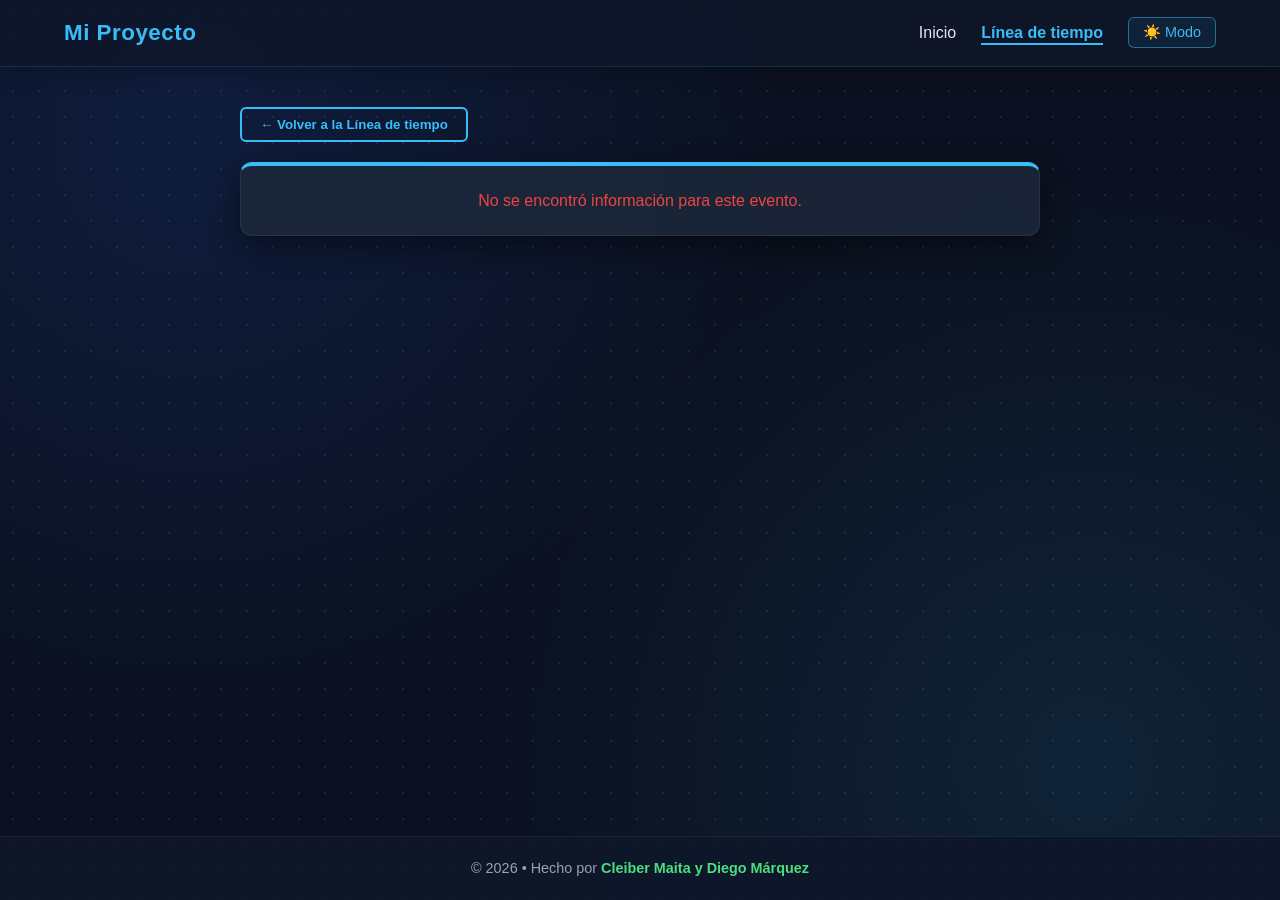
==== detalle.html @ ab233d45 "Add files via upload" ====
<!DOCTYPE html>
<html lang="es">
<head>
    <meta charset="UTF-8">
    <meta name="viewport" content="width=device-width, initial-scale=1.0">
    <link rel="icon" href="data:image/svg+xml,<svg xmlns=%22http://www.w3.org/2000/svg%22 viewBox=%220 0 100 100%22><text y=%22.9em%22 font-size=%2290%22>📚</text></svg>">
    <title>Detalle del Evento</title>
    <link rel="stylesheet" href="estilos.css">
</head>
<body class="dark-mode">

    <nav class="navbar">
        <a href="index.html" class="logo">Mi Proyecto</a>
        <ul class="nav-links">
            <li><a href="index.html">Inicio</a></li>
            <li><a href="linea-tiempo.html" class="activo">Línea de tiempo</a></li>
            <li><button id="btn-modo" class="btn-modo">☀️ Modo</button></li>
        </ul>
    </nav>

    <main class="contenedor-principal">
        <div style="max-width: 800px; margin: 0 auto 20px auto;">
            <button id="btn-volver-timeline" class="btn-secundario">&larr; Volver a la Línea de tiempo</button>
        </div>

        <div style="max-width: 800px; margin: 0 auto;">
            <div class="contenido" id="detalle-contenido">
                <p style="text-align: center; color: #94a3b8;">Cargando detalles del evento...</p>
            </div>
        </div>
    </main>

    <footer class="footer">
        <p>&copy; 2026 &bull; Hecho por <span class="autor-verde">Cleiber Maita y Diego Márquez</span></p>
    </footer>

    <script>
        document.addEventListener("DOMContentLoaded", () => {
            document.getElementById("btn-volver-timeline").addEventListener("click", () => {
                window.location.href = "linea-tiempo.html";
            });

            const eventoGuardado = localStorage.getItem("eventoSeleccionado");
            const contenedorDetalle = document.getElementById("detalle-contenido");

            if (eventoGuardado) {
                const evento = JSON.parse(eventoGuardado);
                
                const imagenHTML = evento.imagen && evento.imagen.trim() !== "" 
                    ? `<img src="${evento.imagen}" alt="${evento.titulo}" class="img-evento" style="max-height: 450px; width: 100%; height: auto; object-fit: contain; background-color: #0f172a;">` 
                    : "";

                contenedorDetalle.innerHTML = `
                    ${imagenHTML}
                    <span class="fecha">${evento.fecha}</span>
                    <h1 style="font-size: 2rem; color: #f8fafc; margin: 15px 0;">${evento.titulo}</h1>
                    <p style="font-size: 1.1rem; color: #cbd5e1; line-height: 1.8;">${evento.descripcion}</p>
                `;
            } else {
                contenedorDetalle.innerHTML = `<p style="text-align: center; color: #ef4444;">No se encontró información para este evento.</p>`;
            }
        });
    </script>
    <script src="script.js"></script>
</body>
</html>
---- estilos.css ----
* {
    box-sizing: border-box;
    margin: 0;
    padding: 0;
}

/* =========================================
   ANIMACIONES DE TRANSICIÓN ENTRE PÁGINAS
========================================= */
@keyframes fadeIn {
    from {
        opacity: 0;
        transform: translateY(12px);
    }
    to {
        opacity: 1;
        transform: translateY(0);
    }
}

@keyframes fadeOut {
    from {
        opacity: 1;
        transform: translateY(0);
    }
    to {
        opacity: 0;
        transform: translateY(-12px);
    }
}

body {
    font-family: 'Segoe UI', Tahoma, Geneva, Verdana, sans-serif;
    background-color: #f1f5f9;
    background-image: radial-gradient(#cbd5e1 1px, transparent 1px);
    background-size: 24px 24px;
    color: #334155;
    line-height: 1.6;
    display: flex;
    flex-direction: column;
    min-height: 100vh;
    animation: fadeIn 0.45s cubic-bezier(0.16, 1, 0.3, 1) forwards;
}

body.fade-out {
    animation: fadeOut 0.35s cubic-bezier(0.16, 1, 0.3, 1) forwards;
}

.navbar {
    display: flex;
    justify-content: space-between;
    align-items: center;
    background-color: rgba(15, 23, 42, 0.85);
    backdrop-filter: blur(12px);
    -webkit-backdrop-filter: blur(12px);
    border-bottom: 1px solid rgba(56, 189, 248, 0.15);
    color: #fff;
    padding: 15px 5%;
    position: sticky;
    top: 0;
    z-index: 100;
    box-shadow: 0 4px 20px rgba(0, 0, 0, 0.25);
}

.logo {
    font-size: 1.4rem;
    font-weight: bold;
    color: #38bdf8;
    text-decoration: none;
    letter-spacing: 0.5px;
    transition: color 0.2s ease, text-shadow 0.2s ease;
}

.logo span {
    color: #94a3b8;
}

.logo:hover {
    color: #7dd3fc;
    text-shadow: 0 0 12px rgba(56, 189, 248, 0.5);
}

.nav-links {
    list-style: none;
    display: flex;
    gap: 25px;
    align-items: center;
}

.nav-links a {
    color: #e2e8f0;
    text-decoration: none;
    font-weight: 500;
}

.nav-links a:hover {
    color: #38bdf8;
}

.nav-links a.activo {
    color: #38bdf8;
    font-weight: bold;
    border-bottom: 2px solid #38bdf8;
    padding-bottom: 2px;
}

.btn-modo {
    background: rgba(56, 189, 248, 0.08);
    border: 1px solid rgba(56, 189, 248, 0.5);
    color: #38bdf8;
    padding: 6px 14px;
    border-radius: 6px;
    cursor: pointer;
    font-size: 0.9rem;
    transition: all 0.3s ease;
}

.btn-modo:hover {
    background-color: #38bdf8;
    color: #0f172a;
}

/* =========================================
   CONTENEDOR INICIO CON BANNER VISUAL
========================================= */
.contenedor-inicio {
    flex: 1;
    display: flex;
    justify-content: center;
    align-items: center;
    padding: 40px 20px;
}

.cuadro-resumen {
    background-color: #fff;
    max-width: 720px;
    width: 100%;
    border-radius: 16px;
    overflow: hidden;
    box-shadow: 0 20px 40px rgba(0, 0, 0, 0.15);
    border: 1px solid rgba(37, 99, 235, 0.2);
    text-align: center;
    padding: 45px 40px; /* <--- Espacio interno para que las letras no se peguen */
}

.cuerpo-resumen {
    padding: 35px 40px 45px;
}

.cuadro-resumen h1 {
    font-size: 2.2rem;
    color: #0f172a;
    margin-bottom: 18px;
}

.cuadro-resumen p {
    font-size: 1.05rem;
    color: #475569;
    margin-bottom: 16px;
}

.btn-explorar {
    margin-top: 22px;
    background: linear-gradient(135deg, #2563eb, #0284c7);
    color: #fff;
    padding: 14px 32px;
    border-radius: 50px; /* <--- Botón redondeado tipo píldora */
    border: none;
    cursor: pointer;
    font-size: 1rem;
    font-weight: bold;
    box-shadow: 0 4px 15px rgba(37, 99, 235, 0.35);
    transition: transform 0.2s ease, box-shadow 0.2s ease;
}

.btn-explorar:hover {
    transform: translateY(-2px);
    box-shadow: 0 6px 22px rgba(56, 189, 248, 0.45);
}

/* =========================================
   PÁGINA DE LÍNEA DE TIEMPO
========================================= */
.contenedor-principal {
    flex: 1;
    padding: 40px 20px;
}

.cabecera-timeline {
    text-align: center;
    margin-bottom: 40px;
}

.titulo-seccion {
    font-size: 2.1rem;
    color: #0f172a;
    margin-bottom: 15px;
}

.btn-secundario {
    background-color: transparent;
    color: #2563eb;
    border: 2px solid #2563eb;
    padding: 8px 18px;
    border-radius: 6px;
    cursor: pointer;
    font-weight: bold;
    transition: all 0.2s ease;
}

.btn-secundario:hover {
    background-color: #2563eb;
    color: #fff;
}

.timeline {
    position: relative;
    max-width: 1000px;
    margin: 0 auto;
    padding: 50px 0 20px 0;
    overflow: visible;
}

.timeline::after {
    content: '';
    position: absolute;
    width: 4px;
    background: linear-gradient(to bottom, #2563eb, #38bdf8, #2563eb);
    top: 0;
    bottom: 0;
    left: 50%;
    margin-left: -2px;
    border-radius: 2px;
    box-shadow: 0 0 12px rgba(56, 189, 248, 0.4);
}

.evento {
    padding: 10px 40px;
    position: relative;
    width: 50%;
    cursor: pointer;
}

.evento::after {
    content: '';
    position: absolute;
    width: 22px;
    height: 22px;
    right: -11px;
    background-color: #fff;
    border: 4px solid #2563eb;
    top: 25px;
    border-radius: 50%;
    z-index: 2;
    transition: transform 0.2s ease, background-color 0.2s ease, box-shadow 0.2s ease;
}

.evento:hover::after {
    background-color: #38bdf8;
    transform: scale(1.25);
    box-shadow: 0 0 15px rgba(56, 189, 248, 0.8);
}

.izquierda {
    left: 0;
}

.derecha {
    left: 50%;
}

.derecha::after {
    left: -11px;
}

.contenido {
    padding: 22px 26px;
    background-color: #fff;
    border-radius: 12px;
    box-shadow: 0 4px 15px rgba(0, 0, 0, 0.06);
    border-top: 4px solid #2563eb;
    position: relative;
    transition: transform 0.3s ease, box-shadow 0.3s ease, border-color 0.3s ease;
}

.contenido:hover {
    transform: translateY(-4px);
    box-shadow: 0 12px 30px rgba(37, 99, 235, 0.2);
}

.img-evento {
    width: 100%;
    height: 180px;
    object-fit: cover;
    border-radius: 8px;
    margin-bottom: 14px;
    border: 1px solid rgba(148, 163, 184, 0.2);
}

.tooltip-contexto {
    position: absolute;
    bottom: 104%;
    left: 50%;
    transform: translateX(-50%) translateY(10px);
    background-color: #020617;
    border: 1px solid rgba(56, 189, 248, 0.4);
    color: #f8fafc;
    padding: 6px 14px;
    border-radius: 6px;
    font-size: 0.8rem;
    white-space: nowrap;
    opacity: 0;
    visibility: hidden;
    transition: all 0.25s ease;
    z-index: 10;
    box-shadow: 0 4px 15px rgba(0, 0, 0, 0.4);
}

.evento:hover .tooltip-contexto {
    opacity: 1;
    visibility: visible;
    transform: translateX(-50%) translateY(0);
}

.fecha {
    display: inline-block;
    background-color: #dbeafe;
    color: #1e40af;
    padding: 4px 12px;
    border-radius: 20px;
    font-size: 0.85rem;
    font-weight: bold;
    margin-bottom: 10px;
}

.contenido h3 {
    font-size: 1.3rem;
    color: #0f172a;
    margin-bottom: 8px;
}

.contexto-breve {
    font-size: 0.95rem;
    color: #475569;
    margin-top: 6px;
    line-height: 1.5;
}

/* =========================================
   MODO OSCURO
========================================= */
body.dark-mode {
    background-color: #0b1120;
    background-image: 
        radial-gradient(circle at 15% 15%, rgba(37, 99, 235, 0.14) 0%, transparent 45%),
        radial-gradient(circle at 85% 85%, rgba(56, 189, 248, 0.10) 0%, transparent 45%),
        radial-gradient(rgba(148, 163, 184, 0.14) 1px, transparent 1px);
    background-size: 100% 100%, 100% 100%, 26px 26px;
    background-attachment: fixed;
    color: #e2e8f0;
}

body.dark-mode .cuadro-resumen,
body.dark-mode .contenido {
    background-color: rgba(30, 41, 59, 0.85);
    backdrop-filter: blur(10px);
    -webkit-backdrop-filter: blur(10px);
    color: #f8fafc;
    box-shadow: 0 10px 30px rgba(0, 0, 0, 0.45);
    border: 1px solid rgba(148, 163, 184, 0.12);
    border-top: 4px solid #38bdf8;
}

body.dark-mode .cuadro-resumen {
    border-top: 1px solid rgba(148, 163, 184, 0.12);
}

body.dark-mode .cuadro-resumen h1,
body.dark-mode .contenido h3,
body.dark-mode .titulo-seccion {
    color: #f8fafc;
}

body.dark-mode .cuadro-resumen p,
body.dark-mode .contexto-breve {
    color: #94a3b8;
}

body.dark-mode .fecha {
    background-color: rgba(30, 58, 138, 0.6);
    border: 1px solid rgba(56, 189, 248, 0.3);
    color: #7dd3fc;
}

body.dark-mode .evento::after {
    background-color: #0f172a;
    border-color: #38bdf8;
}

body.dark-mode .btn-secundario {
    color: #38bdf8;
    border-color: #38bdf8;
}

body.dark-mode .btn-secundario:hover {
    background-color: #38bdf8;
    color: #0f172a;
}

/* =========================================
   FOOTER Y RESPONSIVE
========================================= */
.footer {
    background-color: rgba(15, 23, 42, 0.9);
    border-top: 1px solid rgba(148, 163, 184, 0.1);
    color: #94a3b8;
    text-align: center;
    padding: 20px;
    font-size: 0.9rem;
}

.footer .autor-verde {
    color: #4ade80; /* Verde esmeralda suave y elegante */
    font-weight: 600;
}

@media screen and (max-width: 768px) {
    .cuerpo-resumen {
        padding: 25px 20px 35px;
    }
    .timeline::after {
        left: 31px;
    }
    .evento {
        width: 100%;
        padding-left: 70px;
        padding-right: 20px;
    }
    .izquierda::after, .derecha::after {
        left: 21px;
    }
    .derecha {
        left: 0%;
    }
}
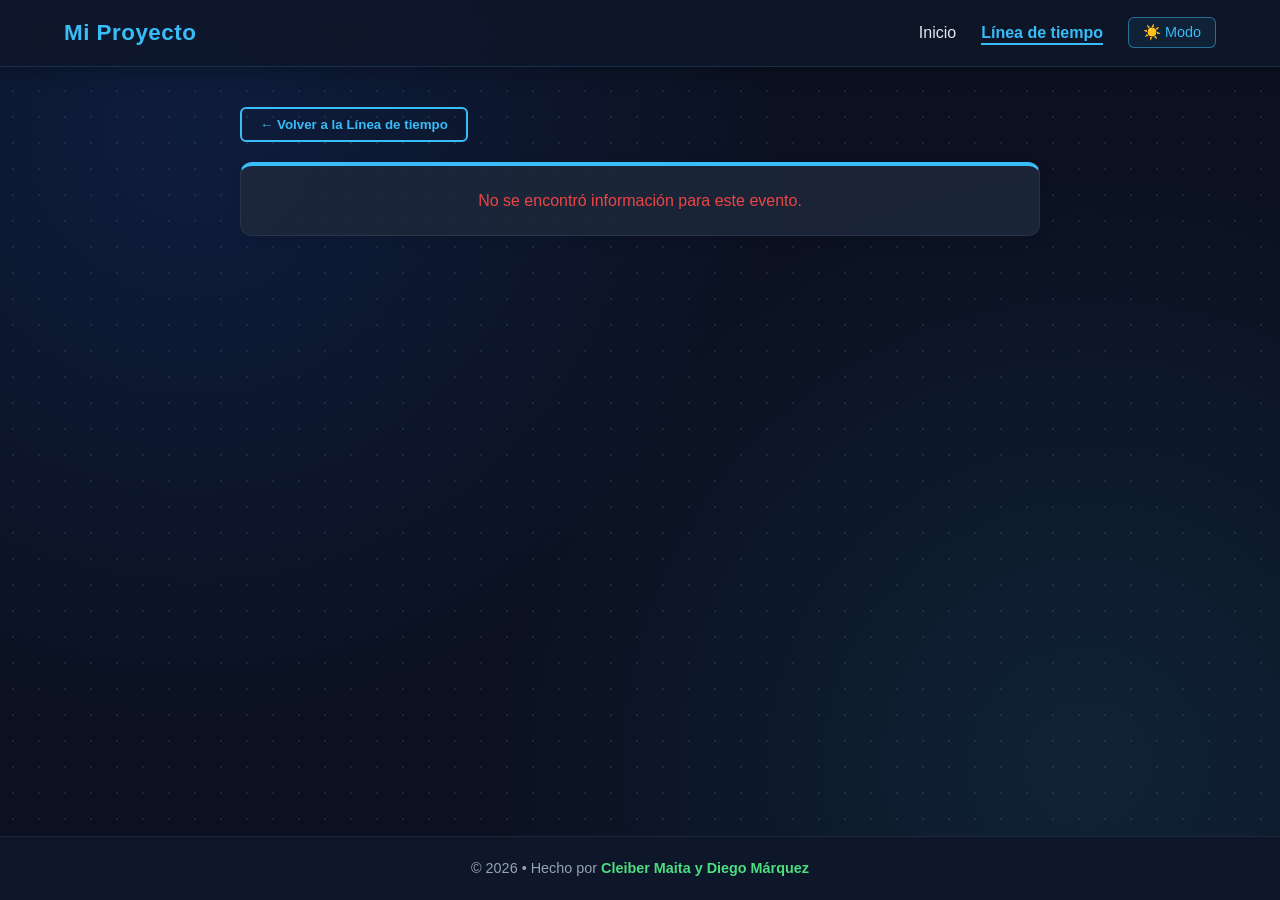
==== commit a414bc9b: "Refactor detalle.html for better layout and styles Updated the HTML structure and improved styling f" ====
--- a/detalle.html
+++ b/detalle.html
@@ -5,9 +5,9 @@
     <meta name="viewport" content="width=device-width, initial-scale=1.0">
     <link rel="icon" href="data:image/svg+xml,<svg xmlns=%22http://www.w3.org/2000/svg%22 viewBox=%220 0 100 100%22><text y=%22.9em%22 font-size=%2290%22>📚</text></svg>">
     <title>Detalle del Evento</title>
-    <link rel="stylesheet" href="estilos.css">
+    <link rel="stylesheet" href="estilos.css?v=2">
 </head>
-<body class="dark-mode">
+<body>
 
     <nav class="navbar">
         <a href="index.html" class="logo">Mi Proyecto</a>
@@ -36,9 +36,12 @@
 
     <script>
         document.addEventListener("DOMContentLoaded", () => {
-            document.getElementById("btn-volver-timeline").addEventListener("click", () => {
-                window.location.href = "linea-tiempo.html";
-            });
+            const btnVolverTimeline = document.getElementById("btn-volver-timeline");
+            if (btnVolverTimeline) {
+                btnVolverTimeline.addEventListener("click", () => {
+                    window.location.href = "linea-tiempo.html";
+                });
+            }
 
             const eventoGuardado = localStorage.getItem("eventoSeleccionado");
             const contenedorDetalle = document.getElementById("detalle-contenido");
@@ -47,14 +50,14 @@
                 const evento = JSON.parse(eventoGuardado);
                 
                 const imagenHTML = evento.imagen && evento.imagen.trim() !== "" 
-                    ? `<img src="${evento.imagen}" alt="${evento.titulo}" class="img-evento" style="max-height: 450px; width: 100%; height: auto; object-fit: contain; background-color: #0f172a;">` 
+                    ? `<img src="${evento.imagen}" alt="${evento.titulo}" class="img-evento" style="max-height: 450px; width: 100%; height: auto; object-fit: contain; background-color: #0f172a; border-radius: 8px; margin-bottom: 14px;">` 
                     : "";
 
                 contenedorDetalle.innerHTML = `
                     ${imagenHTML}
                     <span class="fecha">${evento.fecha}</span>
-                    <h1 style="font-size: 2rem; color: #f8fafc; margin: 15px 0;">${evento.titulo}</h1>
-                    <p style="font-size: 1.1rem; color: #cbd5e1; line-height: 1.8;">${evento.descripcion}</p>
+                    <h1 class="titulo-detalle">${evento.titulo}</h1>
+                    <p class="texto-detalle">${evento.descripcion}</p>
                 `;
             } else {
                 contenedorDetalle.innerHTML = `<p style="text-align: center; color: #ef4444;">No se encontró información para este evento.</p>`;
@@ -63,4 +66,4 @@
     </script>
     <script src="script.js"></script>
 </body>
-</html>+</html>
--- a/estilos.css
+++ b/estilos.css
@@ -4,29 +4,14 @@
     padding: 0;
 }
 
-/* =========================================
-   ANIMACIONES DE TRANSICIÓN ENTRE PÁGINAS
-========================================= */
 @keyframes fadeIn {
-    from {
-        opacity: 0;
-        transform: translateY(12px);
-    }
-    to {
-        opacity: 1;
-        transform: translateY(0);
-    }
+    from { opacity: 0; transform: translateY(12px); }
+    to { opacity: 1; transform: translateY(0); }
 }
 
 @keyframes fadeOut {
-    from {
-        opacity: 1;
-        transform: translateY(0);
-    }
-    to {
-        opacity: 0;
-        transform: translateY(-12px);
-    }
+    from { opacity: 1; transform: translateY(0); }
+    to { opacity: 0; transform: translateY(-12px); }
 }
 
 body {
@@ -68,17 +53,9 @@
     color: #38bdf8;
     text-decoration: none;
     letter-spacing: 0.5px;
-    transition: color 0.2s ease, text-shadow 0.2s ease;
-}
-
-.logo span {
-    color: #94a3b8;
-}
-
-.logo:hover {
-    color: #7dd3fc;
-    text-shadow: 0 0 12px rgba(56, 189, 248, 0.5);
-}
+}
+
+.logo span { color: #94a3b8; }
 
 .nav-links {
     list-style: none;
@@ -91,10 +68,6 @@
     color: #e2e8f0;
     text-decoration: none;
     font-weight: 500;
-}
-
-.nav-links a:hover {
-    color: #38bdf8;
 }
 
 .nav-links a.activo {
@@ -115,14 +88,6 @@
     transition: all 0.3s ease;
 }
 
-.btn-modo:hover {
-    background-color: #38bdf8;
-    color: #0f172a;
-}
-
-/* =========================================
-   CONTENEDOR INICIO CON BANNER VISUAL
-========================================= */
 .contenedor-inicio {
     flex: 1;
     display: flex;
@@ -140,12 +105,10 @@
     box-shadow: 0 20px 40px rgba(0, 0, 0, 0.15);
     border: 1px solid rgba(37, 99, 235, 0.2);
     text-align: center;
-    padding: 45px 40px; /* <--- Espacio interno para que las letras no se peguen */
-}
-
-.cuerpo-resumen {
-    padding: 35px 40px 45px;
-}
+    padding: 45px 40px;
+}
+
+.cuerpo-resumen { padding: 35px 40px 45px; }
 
 .cuadro-resumen h1 {
     font-size: 2.2rem;
@@ -164,23 +127,14 @@
     background: linear-gradient(135deg, #2563eb, #0284c7);
     color: #fff;
     padding: 14px 32px;
-    border-radius: 50px; /* <--- Botón redondeado tipo píldora */
+    border-radius: 50px;
     border: none;
     cursor: pointer;
     font-size: 1rem;
     font-weight: bold;
     box-shadow: 0 4px 15px rgba(37, 99, 235, 0.35);
-    transition: transform 0.2s ease, box-shadow 0.2s ease;
-}
-
-.btn-explorar:hover {
-    transform: translateY(-2px);
-    box-shadow: 0 6px 22px rgba(56, 189, 248, 0.45);
-}
-
-/* =========================================
-   PÁGINA DE LÍNEA DE TIEMPO
-========================================= */
+}
+
 .contenedor-principal {
     flex: 1;
     padding: 40px 20px;
@@ -205,12 +159,6 @@
     border-radius: 6px;
     cursor: pointer;
     font-weight: bold;
-    transition: all 0.2s ease;
-}
-
-.btn-secundario:hover {
-    background-color: #2563eb;
-    color: #fff;
 }
 
 .timeline {
@@ -218,7 +166,6 @@
     max-width: 1000px;
     margin: 0 auto;
     padding: 50px 0 20px 0;
-    overflow: visible;
 }
 
 .timeline::after {
@@ -231,7 +178,6 @@
     left: 50%;
     margin-left: -2px;
     border-radius: 2px;
-    box-shadow: 0 0 12px rgba(56, 189, 248, 0.4);
 }
 
 .evento {
@@ -252,26 +198,11 @@
     top: 25px;
     border-radius: 50%;
     z-index: 2;
-    transition: transform 0.2s ease, background-color 0.2s ease, box-shadow 0.2s ease;
-}
-
-.evento:hover::after {
-    background-color: #38bdf8;
-    transform: scale(1.25);
-    box-shadow: 0 0 15px rgba(56, 189, 248, 0.8);
-}
-
-.izquierda {
-    left: 0;
-}
-
-.derecha {
-    left: 50%;
-}
-
-.derecha::after {
-    left: -11px;
-}
+}
+
+.izquierda { left: 0; }
+.derecha { left: 50%; }
+.derecha::after { left: -11px; }
 
 .contenido {
     padding: 22px 26px;
@@ -280,12 +211,6 @@
     box-shadow: 0 4px 15px rgba(0, 0, 0, 0.06);
     border-top: 4px solid #2563eb;
     position: relative;
-    transition: transform 0.3s ease, box-shadow 0.3s ease, border-color 0.3s ease;
-}
-
-.contenido:hover {
-    transform: translateY(-4px);
-    box-shadow: 0 12px 30px rgba(37, 99, 235, 0.2);
 }
 
 .img-evento {
@@ -297,39 +222,16 @@
     border: 1px solid rgba(148, 163, 184, 0.2);
 }
 
-.tooltip-contexto {
-    position: absolute;
-    bottom: 104%;
-    left: 50%;
-    transform: translateX(-50%) translateY(10px);
-    background-color: #020617;
-    border: 1px solid rgba(56, 189, 248, 0.4);
-    color: #f8fafc;
-    padding: 6px 14px;
-    border-radius: 6px;
-    font-size: 0.8rem;
-    white-space: nowrap;
-    opacity: 0;
-    visibility: hidden;
-    transition: all 0.25s ease;
-    z-index: 10;
-    box-shadow: 0 4px 15px rgba(0, 0, 0, 0.4);
-}
-
-.evento:hover .tooltip-contexto {
-    opacity: 1;
-    visibility: visible;
-    transform: translateX(-50%) translateY(0);
-}
-
 .fecha {
-    display: inline-block;
+    display: inline-flex;
+    align-items: center;
+    gap: 6px;
     background-color: #dbeafe;
     color: #1e40af;
     padding: 4px 12px;
     border-radius: 20px;
     font-size: 0.85rem;
-    font-weight: bold;
+    font-weight: 600;
     margin-bottom: 10px;
 }
 
@@ -347,7 +249,7 @@
 }
 
 /* =========================================
-   MODO OSCURO
+   MODO OSCURO (PC Y GENERAL)
 ========================================= */
 body.dark-mode {
     background-color: #0b1120;
@@ -363,16 +265,9 @@
 body.dark-mode .cuadro-resumen,
 body.dark-mode .contenido {
     background-color: rgba(30, 41, 59, 0.85);
-    backdrop-filter: blur(10px);
-    -webkit-backdrop-filter: blur(10px);
     color: #f8fafc;
-    box-shadow: 0 10px 30px rgba(0, 0, 0, 0.45);
     border: 1px solid rgba(148, 163, 184, 0.12);
     border-top: 4px solid #38bdf8;
-}
-
-body.dark-mode .cuadro-resumen {
-    border-top: 1px solid rgba(148, 163, 184, 0.12);
 }
 
 body.dark-mode .cuadro-resumen h1,
@@ -387,7 +282,7 @@
 }
 
 body.dark-mode .fecha {
-    background-color: rgba(30, 58, 138, 0.6);
+    background: linear-gradient(135deg, rgba(30, 58, 138, 0.6), rgba(15, 23, 42, 0.8));
     border: 1px solid rgba(56, 189, 248, 0.3);
     color: #7dd3fc;
 }
@@ -402,13 +297,8 @@
     border-color: #38bdf8;
 }
 
-body.dark-mode .btn-secundario:hover {
-    background-color: #38bdf8;
-    color: #0f172a;
-}
-
 /* =========================================
-   FOOTER Y RESPONSIVE
+   FOOTER
 ========================================= */
 .footer {
     background-color: rgba(15, 23, 42, 0.9);
@@ -419,27 +309,118 @@
     font-size: 0.9rem;
 }
 
-.footer .autor-verde {
-    color: #4ade80; /* Verde esmeralda suave y elegante */
-    font-weight: 600;
-}
-
+.footer .autor-verde { color: #4ade80; font-weight: 600; }
+
+/* =========================================
+   MÓVIL MODO CLARO (Por defecto en pantallas pequeñas)
+========================================= */
 @media screen and (max-width: 768px) {
-    .cuerpo-resumen {
-        padding: 25px 20px 35px;
-    }
+    .navbar { padding: 10px 12px; }
+    .logo { font-size: 1.1rem; white-space: nowrap; }
+    .nav-links { gap: 12px; font-size: 0.85rem; }
+    .btn-modo { padding: 4px 8px; font-size: 0.75rem; border-radius: 4px; }
+    .contenedor-principal { padding: 20px 8px; }
+    .timeline { padding: 10px 0; max-width: 100%; }
+
     .timeline::after {
-        left: 31px;
-    }
+        left: 18px;
+        width: 2.5px;
+        background: linear-gradient(to bottom, #2563eb, #0284c7);
+    }
+
     .evento {
         width: 100%;
-        padding-left: 70px;
-        padding-right: 20px;
-    }
+        padding-left: 38px;
+        padding-right: 6px;
+        margin-bottom: 14px;
+    }
+
+    .izquierda, .derecha { left: 0%; }
+
     .izquierda::after, .derecha::after {
-        left: 21px;
-    }
-    .derecha {
-        left: 0%;
-    }
-}+        left: 9px;
+        top: 16px;
+        width: 16px;
+        height: 16px;
+        background-color: #fff;
+        border: 2.5px solid #2563eb;
+    }
+
+    .contenido {
+        padding: 12px 14px;
+        border-radius: 10px;
+        background: #ffffff !important;
+        border: 1px solid rgba(148, 163, 184, 0.25);
+        border-top: 3px solid #2563eb;
+        box-shadow: 0 4px 15px rgba(0, 0, 0, 0.05);
+    }
+
+    .img-evento { height: 110px; border-radius: 6px; margin-bottom: 8px; }
+
+    .fecha {
+        font-size: 0.68rem;
+        padding: 2px 8px;
+        margin-bottom: 4px;
+        background-color: #dbeafe !important;
+        color: #1e40af !important;
+        border: none;
+    }
+
+    .contenido h3 { font-size: 1rem; margin: 2px 0 4px 0; color: #0f172a !important; }
+    .contexto-breve { font-size: 0.82rem; line-height: 1.35; color: #475569 !important; }
+    .titulo-seccion { font-size: 1.4rem; margin-bottom: 10px; color: #0f172a !important; }
+}
+
+/* =========================================
+   MÓVIL MODO OSCURO (Anula el modo claro cuando dark-mode está activo)
+========================================= */
+@media screen and (max-width: 768px) {
+    body.dark-mode .timeline::after {
+        background: linear-gradient(to bottom, #2563eb, #38bdf8);
+    }
+
+    body.dark-mode .izquierda::after, 
+    body.dark-mode .derecha::after {
+        background-color: #0b1120;
+        border: 2.5px solid #38bdf8;
+    }
+
+    body.dark-mode .contenido {
+        background: rgba(30, 41, 59, 0.95) !important;
+        border: 1px solid rgba(56, 189, 248, 0.2);
+        border-top: 3px solid #38bdf8;
+    }
+
+    body.dark-mode .fecha {
+        background: linear-gradient(135deg, rgba(30, 58, 138, 0.85), rgba(15, 23, 42, 0.95)) !important;
+        color: #7dd3fc !important;
+        border: 1px solid rgba(56, 189, 248, 0.4) !important;
+    }
+
+    body.dark-mode .contenido h3 { color: #f8fafc !important; }
+    body.dark-mode .contenido .contexto-breve { color: #94a3b8 !important; }
+    body.dark-mode .titulo-seccion { color: #f8fafc !important; }
+}
+
+/* =========================================
+   ESTILOS PARA LA PÁGINA DE DETALLE
+========================================= */
+.titulo-detalle {
+    font-size: 2rem;
+    color: #0f172a;
+    margin: 15px 0;
+}
+
+.texto-detalle {
+    font-size: 1.1rem;
+    color: #475569;
+    line-height: 1.8;
+}
+
+body.dark-mode .titulo-detalle {
+    color: #f8fafc;
+}
+
+body.dark-mode .texto-detalle {
+    color: #cbd5e1;
+}
